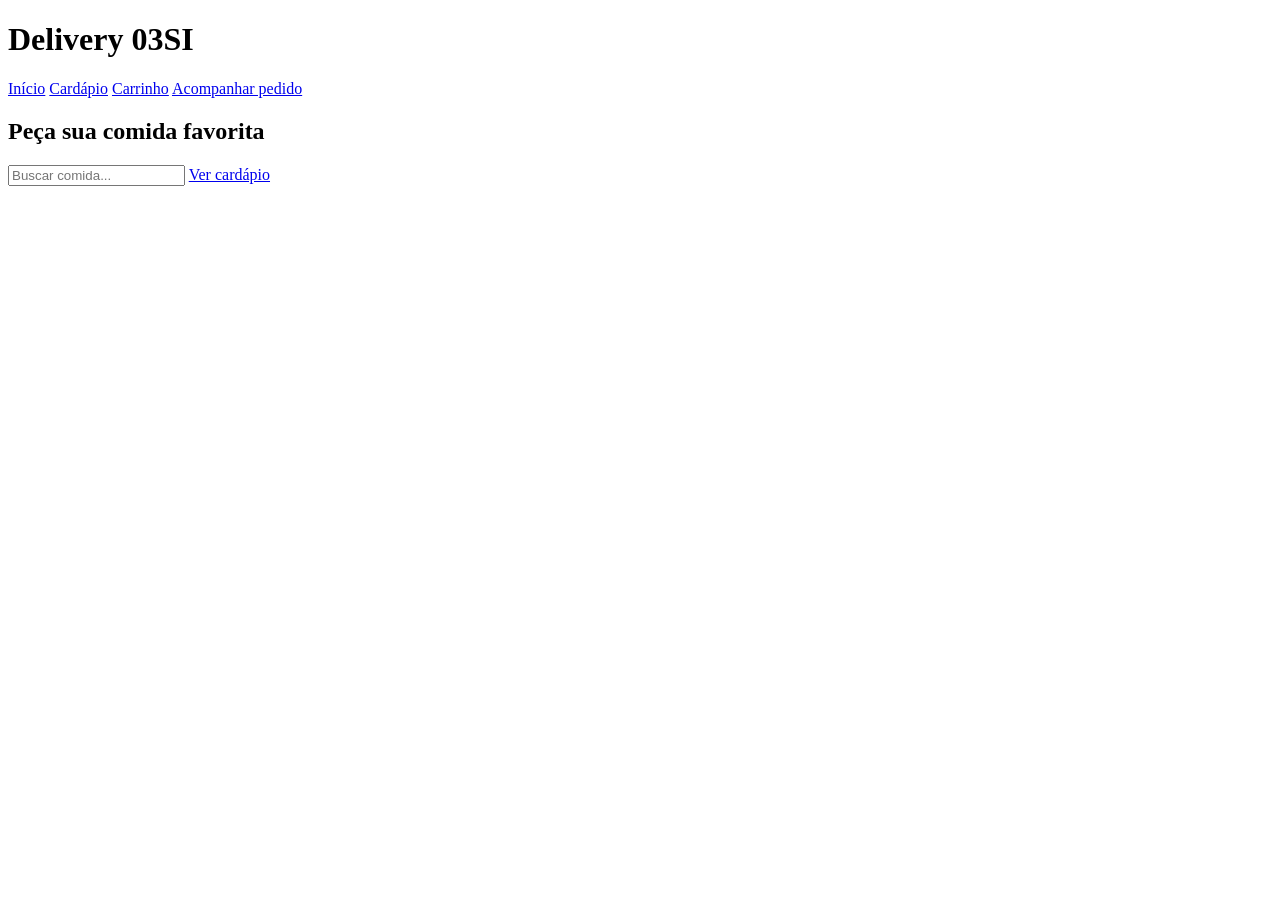
==== index.html @ f8d85dcf "Cria página inicial" ====
<!DOCTYPE html>
<html lang="pt-br">
<head>
  <meta charset="UTF-8">
  <meta name="viewport" content="width=device-width, initial-scale=1.0">
  <title>Delivery 03SI - Início</title>
  <link rel="stylesheet" href="style.css">
</head>
<body>
  <header>
    <h1>Delivery 03SI</h1>
    <nav>
      <a href="index.html">Início</a>
      <a href="cardapio.html">Cardápio</a>
      <a href="carrinho.html">Carrinho</a>
      <a href="acompanhar.html">Acompanhar pedido</a>
    </nav>
  </header>

  <main>
    <h2>Peça sua comida favorita</h2>
    <input type="text" placeholder="Buscar comida...">
    <a class="cta-button" href="cardapio.html">Ver cardápio</a>
  </main>
</body>
</html>
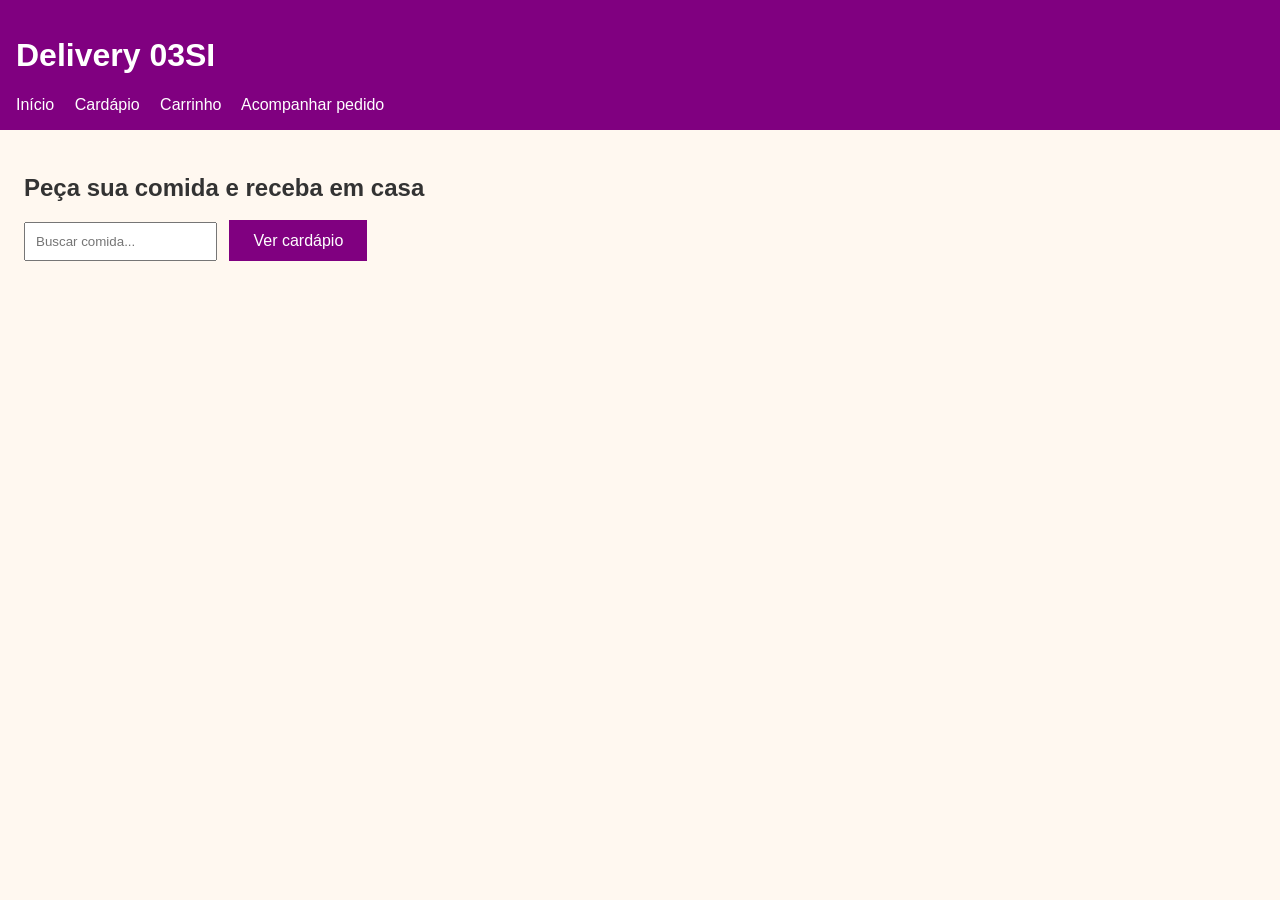
==== commit 28c877ad: "Ajuste de texto da página inicial" ====
--- a/index.html
+++ b/index.html
@@ -18,7 +18,7 @@
   </header>
 
   <main>
-    <h2>Peça sua comida favorita</h2>
+    <h2>Peça sua comida e receba em casa</h2>
     <input type="text" placeholder="Buscar comida...">
     <a class="cta-button" href="cardapio.html">Ver cardápio</a>
   </main>
--- a/style.css
+++ b/style.css
@@ -0,0 +1,62 @@
+body {
+  font-family: Arial, sans-serif;
+  margin: 0;
+  background-color: #fff8f0;
+  color: #333;
+}
+
+header {
+  background-color: #800080;
+  color: white;
+  padding: 16px;
+}
+
+nav a {
+  color: white;
+  margin-right: 16px;
+  text-decoration: none;
+}
+
+main {
+  padding: 24px;
+}
+
+input {
+  padding: 10px;
+  margin-right: 8px;
+}
+
+.cta-button {
+  padding: 12px 24px;
+  background-color: #800080;
+  color: white;
+  text-decoration: none;
+  transition: background-color 0.3s;
+}
+
+.cta-button:hover {
+  background-color: #a64ca6;
+}
+
+.card {
+  background-color: white;
+  border: 1px solid #ddd;
+  padding: 16px;
+  margin-bottom: 16px;
+  max-width: 400px;
+}
+
+.etapas {
+  list-style: none;
+  padding: 0;
+}
+
+.etapas li {
+  padding: 8px;
+  color: #999;
+}
+
+.etapas li.atual {
+  color: #800080;
+  font-weight: bold;
+}
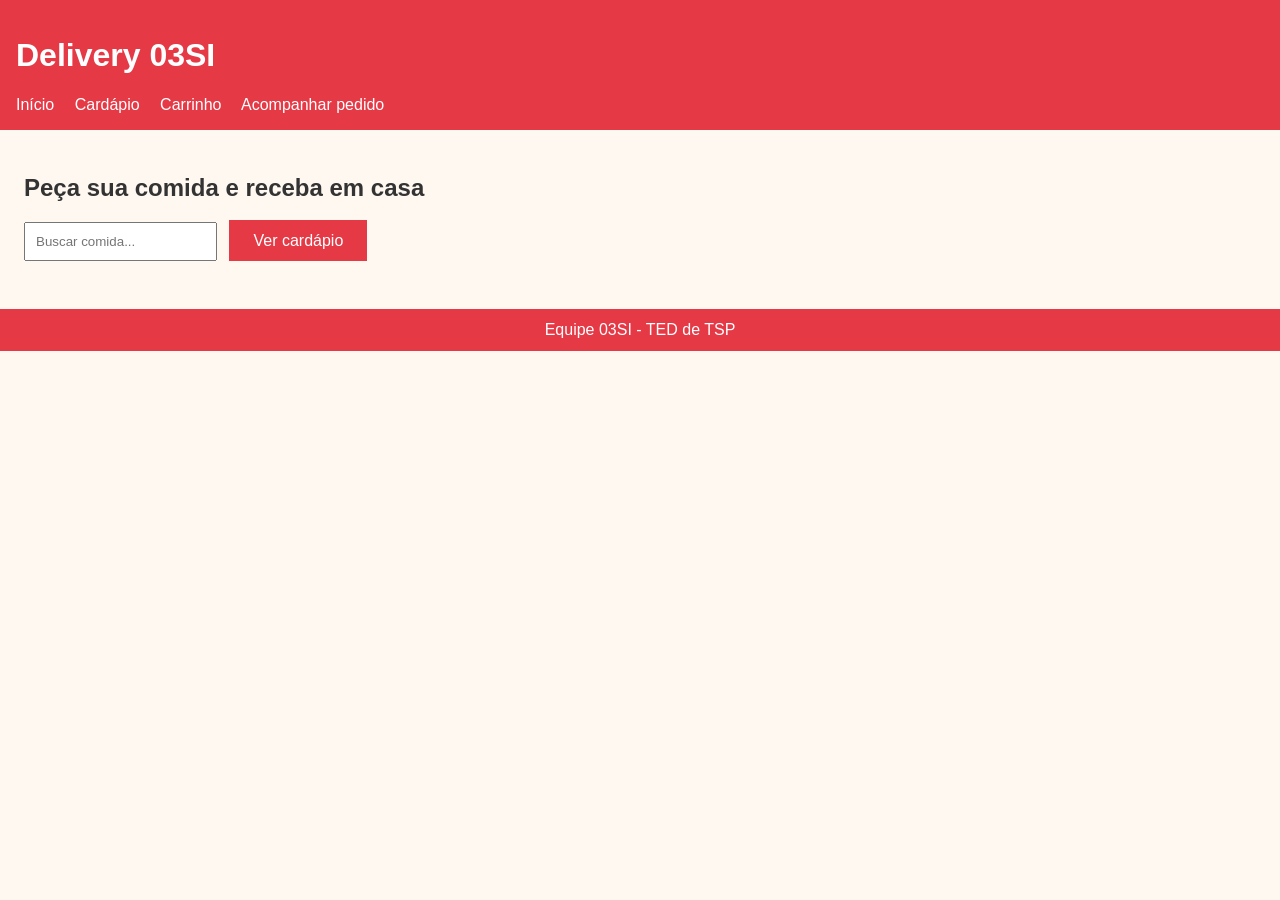
==== commit f0eb291f: "Adiciona rodapé" ====
--- a/index.html
+++ b/index.html
@@ -22,5 +22,6 @@
     <input type="text" placeholder="Buscar comida...">
     <a class="cta-button" href="cardapio.html">Ver cardápio</a>
   </main>
+  <footer>Equipe 03SI - TED de TSP</footer>
 </body>
 </html>
--- a/style.css
+++ b/style.css
@@ -6,7 +6,7 @@
 }
 
 header {
-  background-color: #800080;
+  background-color: #e63946;
   color: white;
   padding: 16px;
 }
@@ -28,14 +28,14 @@
 
 .cta-button {
   padding: 12px 24px;
-  background-color: #800080;
+  background-color: #e63946;
   color: white;
   text-decoration: none;
   transition: background-color 0.3s;
 }
 
 .cta-button:hover {
-  background-color: #a64ca6;
+  background-color: #f28b94;
 }
 
 .card {
@@ -57,6 +57,28 @@
 }
 
 .etapas li.atual {
-  color: #800080;
+  color: #e63946;
   font-weight: bold;
 }
+.pratos {
+  display: flex;
+  flex-wrap: wrap;
+  gap: 16px;
+  justify-content: center;
+}
+.pratos .card {
+  width: 260px;
+}
+.card img {
+  width: 100%;
+  height: 160px;
+  object-fit: cover;
+  border-radius: 8px;
+}
+footer {
+  background: #e63946;
+  color: white;
+  text-align: center;
+  padding: 12px;
+  margin-top: 24px;
+}
